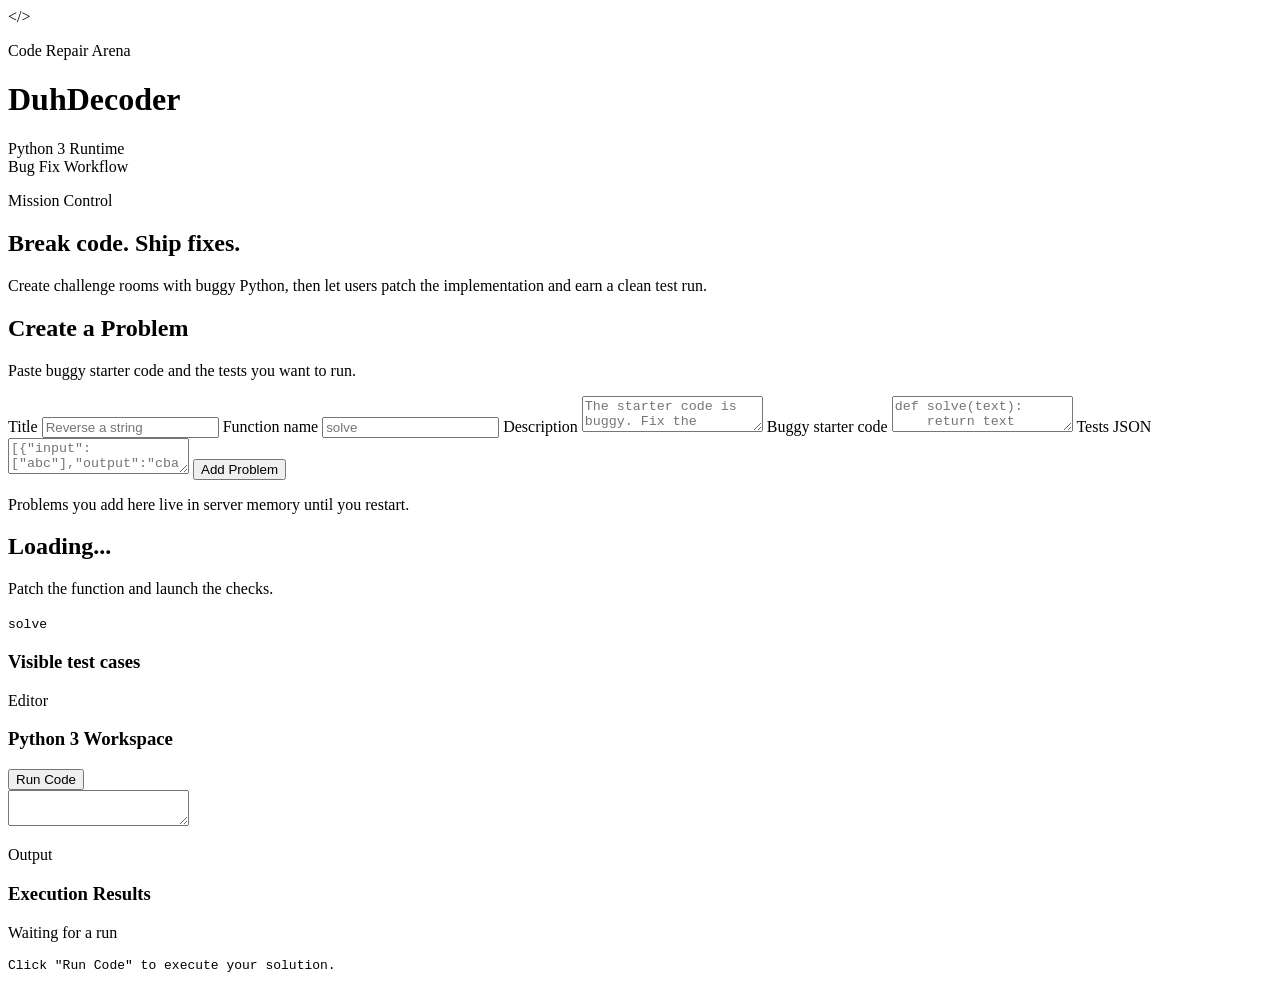
==== static/index.html @ 9b8333c4 "Initial DuhDecoder app" ====
<!DOCTYPE html>
<html lang="en">
  <head>
    <meta charset="UTF-8" />
    <meta name="viewport" content="width=device-width, initial-scale=1.0" />
    <title>DuhDecoder</title>
    <link rel="stylesheet" href="/styles.css" />
  </head>
  <body>
    <div class="backdrop">
      <div class="orb orb-a"></div>
      <div class="orb orb-b"></div>
      <div class="grid-glow"></div>
    </div>
    <header class="topbar">
      <div class="brand-mark">
        <span class="brand-icon">&lt;/&gt;</span>
        <div>
          <p class="eyebrow">Code Repair Arena</p>
          <h1>DuhDecoder</h1>
        </div>
      </div>
      <div class="topbar-status">
        <div class="status-chip">
          <span class="status-dot live"></span>
          <span>Python 3 Runtime</span>
        </div>
        <div class="status-chip">
          <span class="status-dot"></span>
          <span>Bug Fix Workflow</span>
        </div>
      </div>
    </header>
    <div class="page-shell">
      <aside class="problem-list-panel">
        <div class="brand-block">
          <p class="eyebrow">Mission Control</p>
          <h2>Break code. Ship fixes.</h2>
          <p class="subtitle">
            Create challenge rooms with buggy Python, then let users patch the
            implementation and earn a clean test run.
          </p>
        </div>
        <section class="creator-panel">
          <div class="creator-header">
            <h2>Create a Problem</h2>
            <p>Paste buggy starter code and the tests you want to run.</p>
          </div>
          <form id="problemForm" class="problem-form">
            <label>
              <span>Title</span>
              <input id="problemTitleInput" name="title" type="text" placeholder="Reverse a string" required />
            </label>
            <label>
              <span>Function name</span>
              <input id="functionNameInput" name="function_name" type="text" placeholder="solve" required />
            </label>
            <label>
              <span>Description</span>
              <textarea id="descriptionInput" name="description" placeholder="The starter code is buggy. Fix the function so it returns..." required></textarea>
            </label>
            <label>
              <span>Buggy starter code</span>
              <textarea id="starterCodeInput" name="starter_code" class="code-like" spellcheck="false" placeholder="def solve(text):&#10;    return text"></textarea>
            </label>
            <label>
              <span>Tests JSON</span>
              <textarea id="testsInput" name="tests" class="code-like" spellcheck="false" placeholder='[{"input":["abc"],"output":"cba"}]'></textarea>
            </label>
            <button type="submit" class="create-button">Add Problem</button>
            <p id="formStatus" class="form-status">Problems you add here live in server memory until you restart.</p>
          </form>
        </section>
        <div id="problemList" class="problem-list"></div>
      </aside>

      <main class="workspace">
        <section class="problem-panel card">
          <div class="panel-header">
            <div>
              <p id="problemMode" class="mode-label"></p>
              <p id="problemDifficulty" class="difficulty-badge"></p>
              <h2 id="problemTitle">Loading...</h2>
            </div>
            <div class="problem-meta">
              <p>Patch the function and launch the checks.</p>
              <code id="functionNameLabel">solve</code>
            </div>
          </div>
          <p id="problemDescription" class="problem-description"></p>
          <div>
            <h3>Visible test cases</h3>
            <div id="sampleCases" class="sample-grid"></div>
          </div>
        </section>

        <section class="editor-panel card">
          <div class="editor-header">
            <div>
              <p class="panel-kicker">Editor</p>
              <h3>Python 3 Workspace</h3>
            </div>
            <button id="runButton" class="run-button">Run Code</button>
          </div>
          <textarea id="codeEditor" spellcheck="false"></textarea>
        </section>

        <section class="results-panel card">
          <div class="panel-header">
            <div>
              <p class="panel-kicker">Output</p>
              <h3>Execution Results</h3>
            </div>
            <p id="runStatus" class="run-status idle">Waiting for a run</p>
          </div>
          <pre id="runMessage" class="run-message">Click "Run Code" to execute your solution.</pre>
          <div id="resultsList" class="results-list"></div>
        </section>
      </main>
    </div>

    <script src="/app.js" defer></script>
  </body>
  </html>
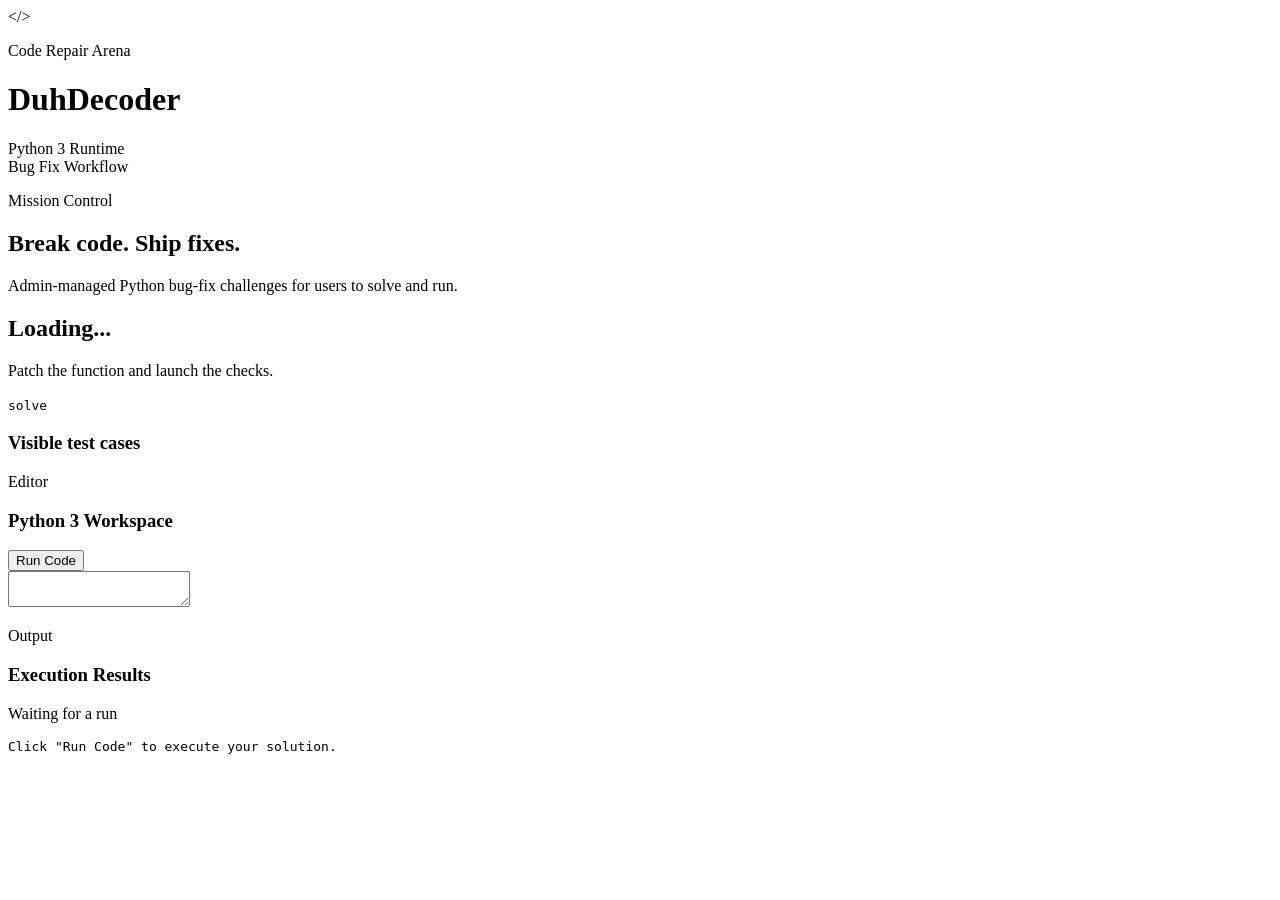
==== commit db381dfd: "Remove public problem creation" ====
--- a/static/index.html
+++ b/static/index.html
@@ -37,40 +37,9 @@
           <p class="eyebrow">Mission Control</p>
           <h2>Break code. Ship fixes.</h2>
           <p class="subtitle">
-            Create challenge rooms with buggy Python, then let users patch the
-            implementation and earn a clean test run.
+            Admin-managed Python bug-fix challenges for users to solve and run.
           </p>
         </div>
-        <section class="creator-panel">
-          <div class="creator-header">
-            <h2>Create a Problem</h2>
-            <p>Paste buggy starter code and the tests you want to run.</p>
-          </div>
-          <form id="problemForm" class="problem-form">
-            <label>
-              <span>Title</span>
-              <input id="problemTitleInput" name="title" type="text" placeholder="Reverse a string" required />
-            </label>
-            <label>
-              <span>Function name</span>
-              <input id="functionNameInput" name="function_name" type="text" placeholder="solve" required />
-            </label>
-            <label>
-              <span>Description</span>
-              <textarea id="descriptionInput" name="description" placeholder="The starter code is buggy. Fix the function so it returns..." required></textarea>
-            </label>
-            <label>
-              <span>Buggy starter code</span>
-              <textarea id="starterCodeInput" name="starter_code" class="code-like" spellcheck="false" placeholder="def solve(text):&#10;    return text"></textarea>
-            </label>
-            <label>
-              <span>Tests JSON</span>
-              <textarea id="testsInput" name="tests" class="code-like" spellcheck="false" placeholder='[{"input":["abc"],"output":"cba"}]'></textarea>
-            </label>
-            <button type="submit" class="create-button">Add Problem</button>
-            <p id="formStatus" class="form-status">Problems you add here live in server memory until you restart.</p>
-          </form>
-        </section>
         <div id="problemList" class="problem-list"></div>
       </aside>
 
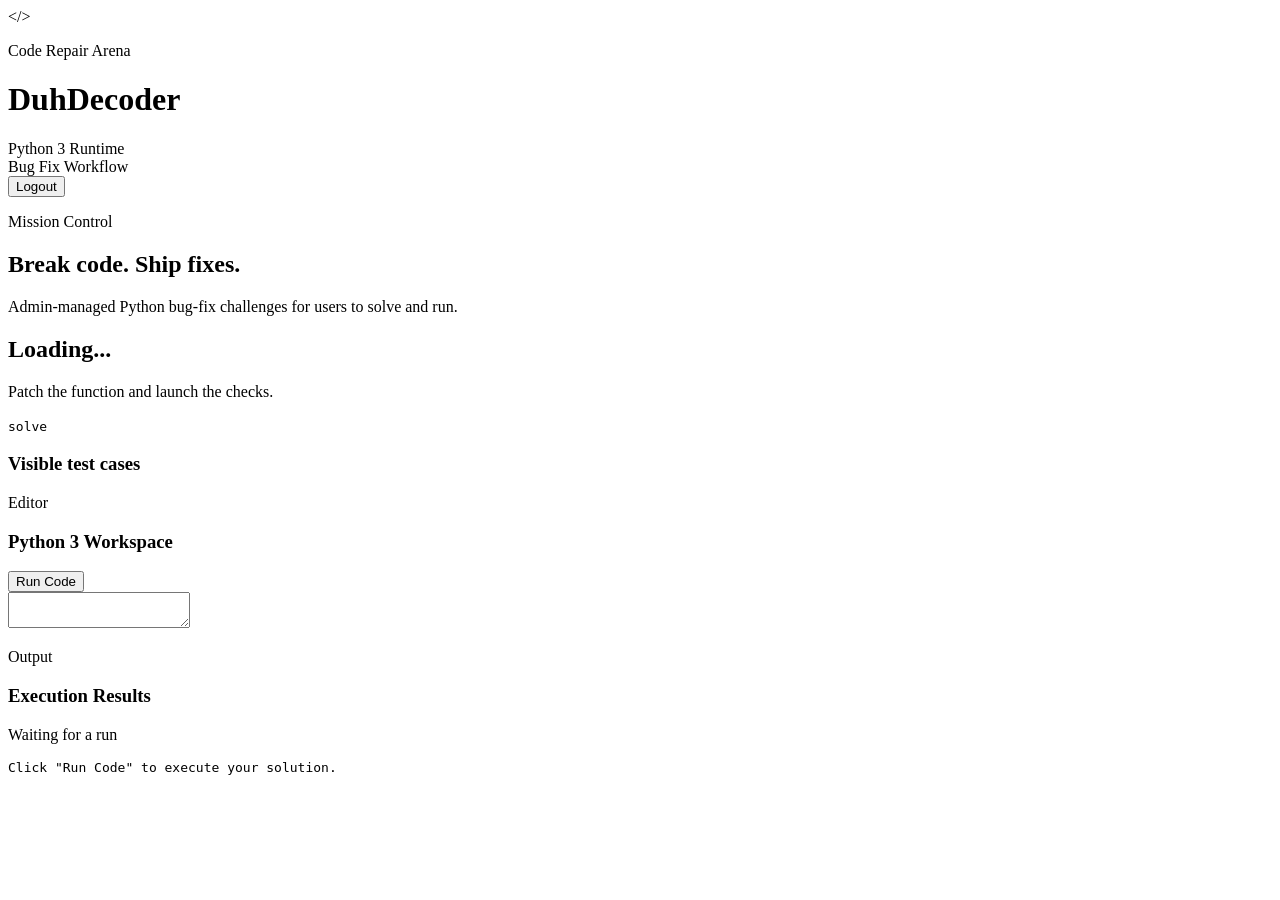
==== commit 48c498fa: "Add Google login" ====
--- a/static/index.html
+++ b/static/index.html
@@ -29,6 +29,7 @@
           <span class="status-dot"></span>
           <span>Bug Fix Workflow</span>
         </div>
+        <button id="logoutButton" class="logout-button" type="button">Logout</button>
       </div>
     </header>
     <div class="page-shell">
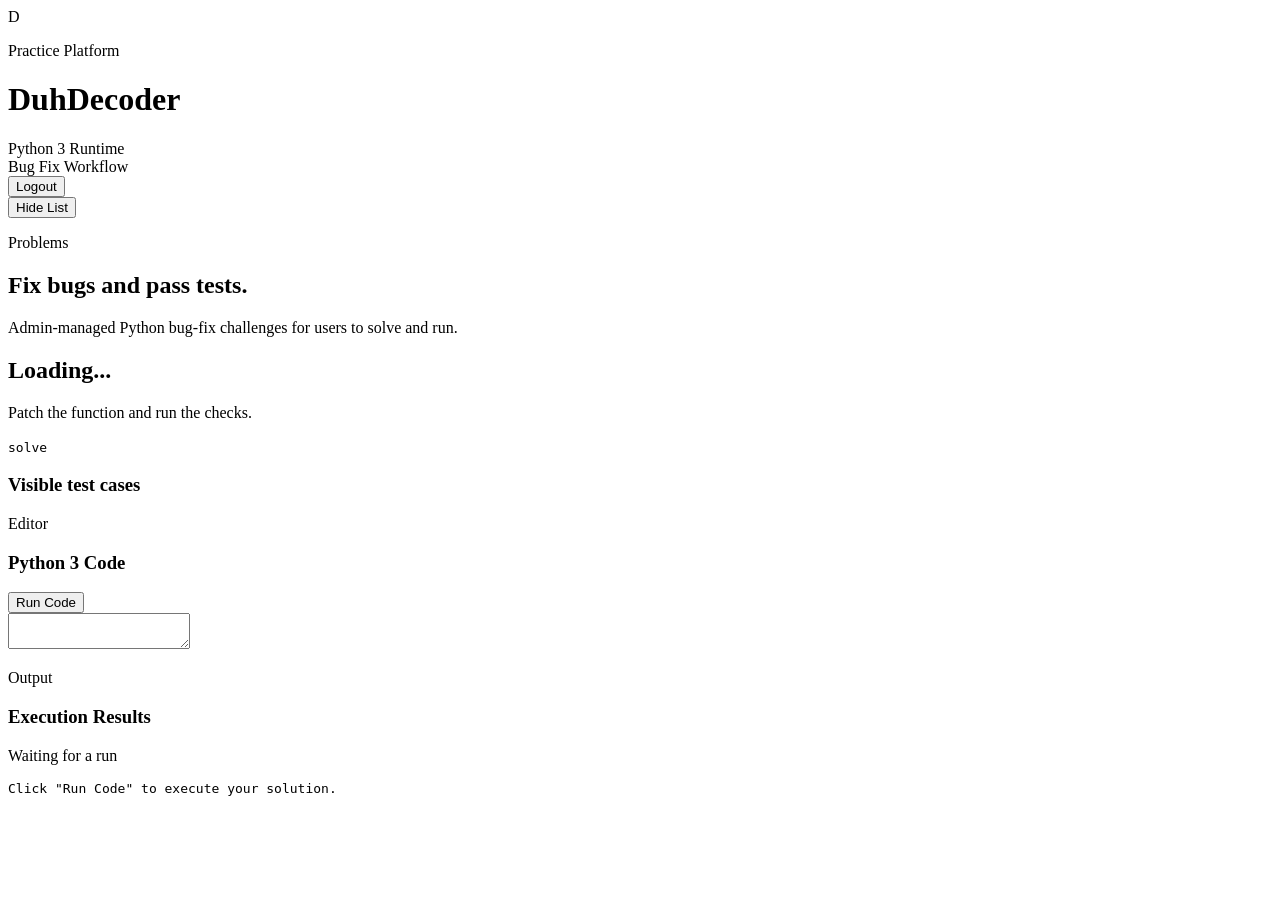
==== commit beb69895: "Add collapsible sidebar and light theme" ====
--- a/static/index.html
+++ b/static/index.html
@@ -7,36 +7,34 @@
     <link rel="stylesheet" href="/styles.css" />
   </head>
   <body>
-    <div class="backdrop">
-      <div class="orb orb-a"></div>
-      <div class="orb orb-b"></div>
-      <div class="grid-glow"></div>
-    </div>
     <header class="topbar">
       <div class="brand-mark">
-        <span class="brand-icon">&lt;/&gt;</span>
+        <span class="brand-icon">D</span>
         <div>
-          <p class="eyebrow">Code Repair Arena</p>
+          <p class="eyebrow">Practice Platform</p>
           <h1>DuhDecoder</h1>
         </div>
       </div>
       <div class="topbar-status">
         <div class="status-chip">
-          <span class="status-dot live"></span>
           <span>Python 3 Runtime</span>
         </div>
         <div class="status-chip">
-          <span class="status-dot"></span>
           <span>Bug Fix Workflow</span>
         </div>
         <button id="logoutButton" class="logout-button" type="button">Logout</button>
       </div>
     </header>
     <div class="page-shell">
-      <aside class="problem-list-panel">
+      <aside id="problemSidebar" class="problem-list-panel">
+        <div class="sidebar-top">
+          <button id="sidebarToggle" class="sidebar-toggle" type="button" aria-expanded="true">
+            Hide List
+          </button>
+        </div>
         <div class="brand-block">
-          <p class="eyebrow">Mission Control</p>
-          <h2>Break code. Ship fixes.</h2>
+          <p class="eyebrow">Problems</p>
+          <h2>Fix bugs and pass tests.</h2>
           <p class="subtitle">
             Admin-managed Python bug-fix challenges for users to solve and run.
           </p>
@@ -53,7 +51,7 @@
               <h2 id="problemTitle">Loading...</h2>
             </div>
             <div class="problem-meta">
-              <p>Patch the function and launch the checks.</p>
+              <p>Patch the function and run the checks.</p>
               <code id="functionNameLabel">solve</code>
             </div>
           </div>
@@ -68,7 +66,7 @@
           <div class="editor-header">
             <div>
               <p class="panel-kicker">Editor</p>
-              <h3>Python 3 Workspace</h3>
+              <h3>Python 3 Code</h3>
             </div>
             <button id="runButton" class="run-button">Run Code</button>
           </div>
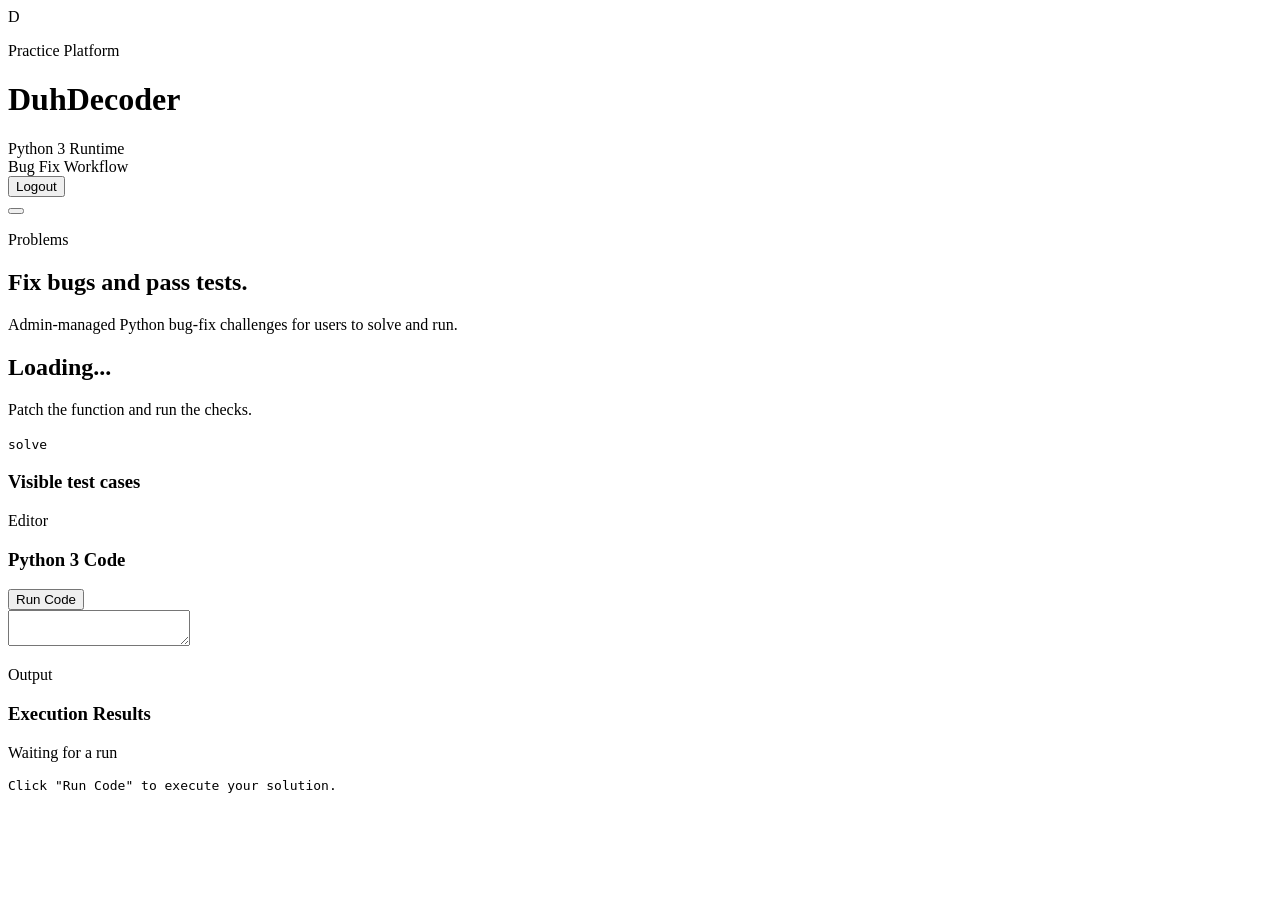
==== commit 3fd23437: "Use burger button for sidebar toggle" ====
--- a/static/index.html
+++ b/static/index.html
@@ -25,11 +25,19 @@
         <button id="logoutButton" class="logout-button" type="button">Logout</button>
       </div>
     </header>
-    <div class="page-shell">
+    <div id="pageShell" class="page-shell">
       <aside id="problemSidebar" class="problem-list-panel">
         <div class="sidebar-top">
-          <button id="sidebarToggle" class="sidebar-toggle" type="button" aria-expanded="true">
-            Hide List
+          <button
+            id="sidebarToggle"
+            class="sidebar-toggle"
+            type="button"
+            aria-expanded="true"
+            aria-label="Toggle problem list"
+          >
+            <span></span>
+            <span></span>
+            <span></span>
           </button>
         </div>
         <div class="brand-block">
